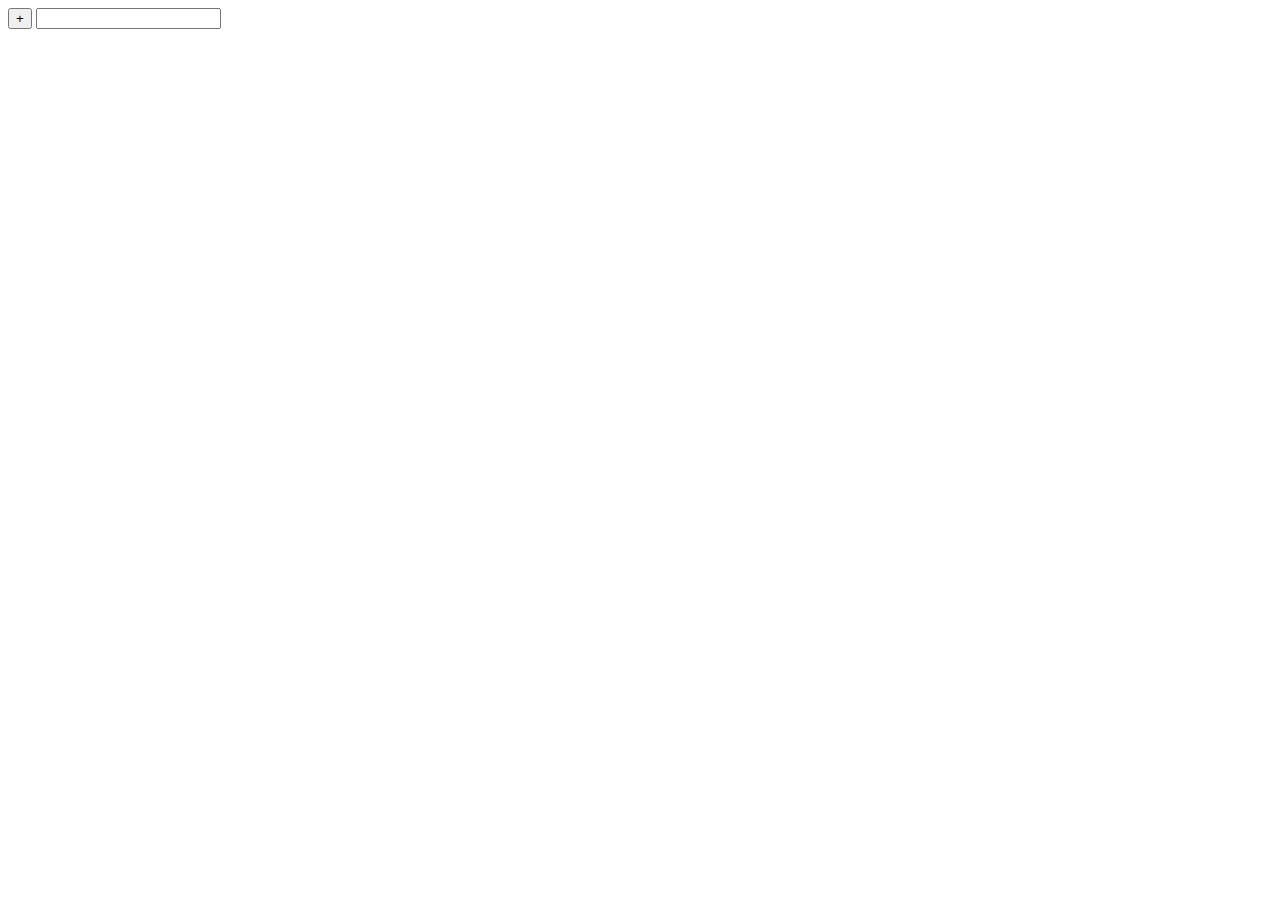
==== index.html @ 685f07e4 "first commit" ====
<!DOCTYPE html>
<html lang="en" dir="ltr">
  <head>
    <meta charset="utf-8">
    <link rel="stylesheet" href="main.css">
    <title>Credit Ratings</title>
  </head>
  <body>
    <div class="addCountryContainer">
      <button class="addBtn" type="button" name="button">+</button>
      <input class="inputCountry" type="text" name="" value="">
      <ul class="inputList"></ul>
    </div>
    <div class="container"></div>


  <script src="main.js" charset="utf-8"></script>
  </body>
</html>
---- main.css ----
li {
  list-style: none;
}

.countryBtn {
  cursor: pointer;
}
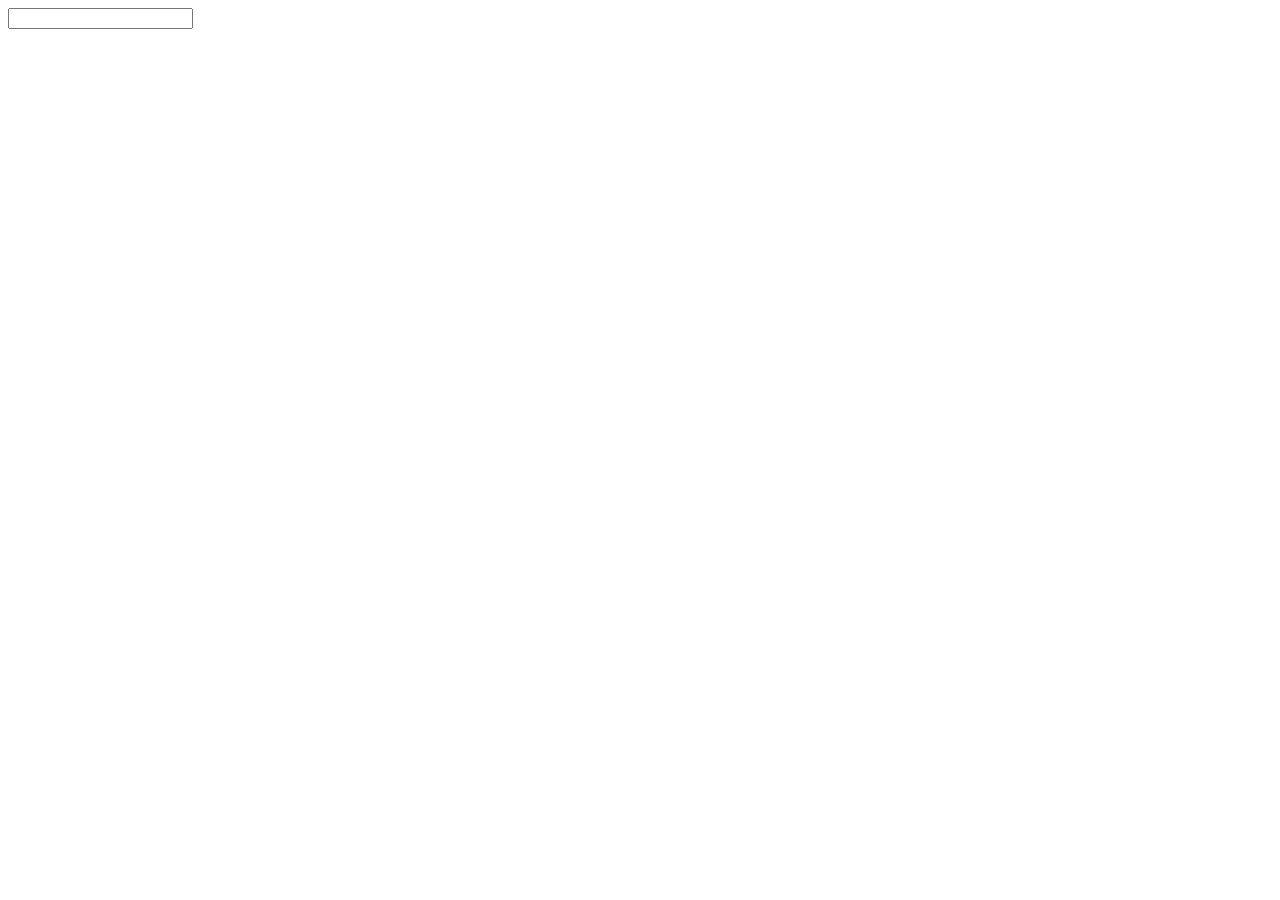
==== commit d5ee92c4: "added remove country button" ====
--- a/index.html
+++ b/index.html
@@ -7,7 +7,6 @@
   </head>
   <body>
     <div class="addCountryContainer">
-      <button class="addBtn" type="button" name="button">+</button>
       <input class="inputCountry" type="text" name="" value="">
       <ul class="inputList"></ul>
     </div>
--- a/main.css
+++ b/main.css
@@ -5,3 +5,7 @@
 .countryBtn {
   cursor: pointer;
 }
+
+.countryHeader {
+  display: flex;
+}
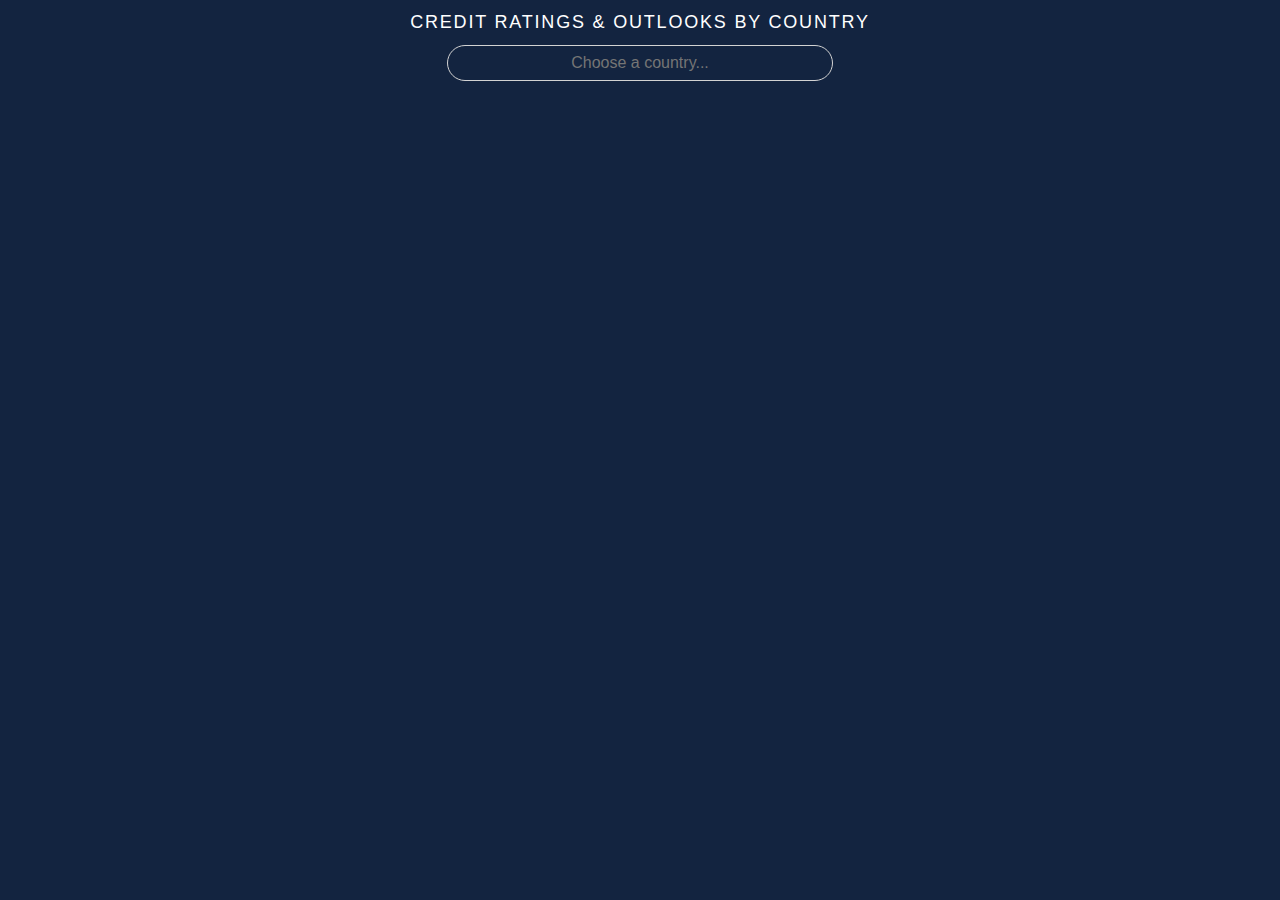
==== commit 0b770fd0: "styles added" ====
--- a/index.html
+++ b/index.html
@@ -6,9 +6,10 @@
     <title>Credit Ratings</title>
   </head>
   <body>
+    <h1 class="title text">Credit ratings & outlooks by country</h1>
     <div class="addCountryContainer">
-      <input class="inputCountry" type="text" name="" value="">
-      <ul class="inputList"></ul>
+      <input class="inputCountry" type="text" placeholder="Choose a country...">
+      <ul class="inputList text"></ul>
     </div>
     <div class="container"></div>
 
--- a/main.css
+++ b/main.css
@@ -1,11 +1,93 @@
+body {
+  background-color: #132440;
+}
+
+.text {
+  font-family: sans-serif;
+  font-size: 18px;
+  text-transform: uppercase;
+  letter-spacing: 1.8px;
+  font-weight: 400;
+  text-align: center;
+  color: white;
+}
+
+.addCountryContainer {
+  text-align: center;
+}
+
+.inputList {
+  padding: 0;
+}
+
 li {
   list-style: none;
+  color: white;
+  border: 1px solid lightgrey;
+  width: 30%;
+  border-radius: 20px;
+  display: block;
+  margin: auto;
+  line-height: 1.8;
 }
 
-.countryBtn {
+li:hover {
+  background-color: aliceblue;
+  color: navy;
+}
+
+input {
+  border-radius: 20px;
+  border: 1px solid lightgrey;
+  line-height: 2;
+  font-size: 16px;
+  width: 30%;
+  color: white;
+  background-color: #132440;
+  text-align: center;
+}
+
+.countryBtn, .removeBtn {
   cursor: pointer;
 }
 
-.countryHeader {
+.countryContaner {
   display: flex;
+  justify-content: space-between;
+  width: 90%;
+  margin: auto;
+  margin: 20px auto;
 }
+
+.countryName {
+  display: inline-flex;
+  align-items: center;
+  justify-content: space-between;
+  max-width: 15%;
+}
+
+.removeBtn {
+  background: none;
+  border: none;
+  font-size: 35px;
+  font-weight: bolder;
+  color: red;
+}
+
+.ratingSection {
+  width: 55%;
+  display: flex;
+  justify-content: space-between;
+  line-height: 1.6;
+}
+
+.ratingSection h3 {
+  font-weight: 500;
+  margin: 0;
+}
+
+.ratingSection h6 {
+  font-weight: 300;
+  font-size: 16px;
+  margin: 0;
+}
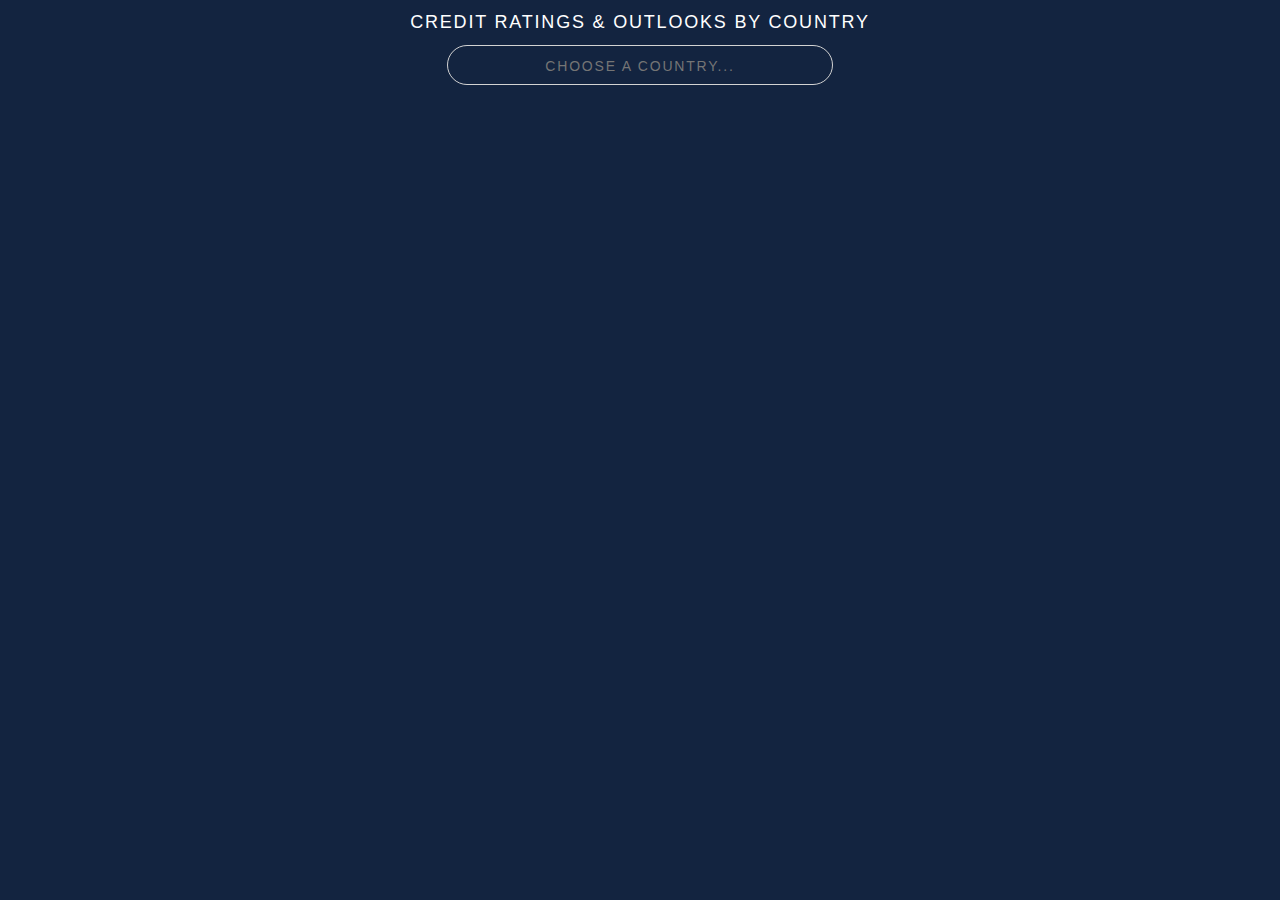
==== commit 6a0e60fd: "added responsive styles" ====
--- a/index.html
+++ b/index.html
@@ -8,7 +8,7 @@
   <body>
     <h1 class="title text">Credit ratings & outlooks by country</h1>
     <div class="addCountryContainer">
-      <input class="inputCountry" type="text" placeholder="Choose a country...">
+      <input class="inputCountry text" type="text" placeholder="Choose a country...">
       <ul class="inputList text"></ul>
     </div>
     <div class="container"></div>
--- a/main.css
+++ b/main.css
@@ -20,31 +20,50 @@
   padding: 0;
 }
 
+ul {
+  position: absolute;
+  z-index: 2;
+  display: block;
+  margin-left: auto;
+  margin-right: auto;
+  left: 0;
+  right: 0;
+  text-align: center;
+  width: 30%;
+}
+
 li {
   list-style: none;
-  color: white;
-  border: 1px solid lightgrey;
-  width: 30%;
-  border-radius: 20px;
-  display: block;
-  margin: auto;
+  color: navy;
   line-height: 1.8;
+  background-color: rgba(255, 255, 255, 0.85);
 }
 
 li:hover {
   background-color: aliceblue;
-  color: navy;
 }
 
 input {
   border-radius: 20px;
   border: 1px solid lightgrey;
   line-height: 2;
-  font-size: 16px;
   width: 30%;
   color: white;
   background-color: #132440;
   text-align: center;
+}
+
+::-webkit-input-placeholder { /* Chrome/Opera/Safari */
+  font-size: 14px;
+}
+::-moz-placeholder { /* Firefox 19+ */
+  font-size: 14px;
+}
+:-ms-input-placeholder { /* IE 10+ */
+  font-size: 14px;
+}
+:-moz-placeholder { /* Firefox 18- */
+  font-size: 14px;
 }
 
 .countryBtn, .removeBtn {
@@ -56,14 +75,18 @@
   justify-content: space-between;
   width: 90%;
   margin: auto;
-  margin: 20px auto;
+  margin: 40px auto;
 }
 
 .countryName {
   display: inline-flex;
   align-items: center;
-  justify-content: space-between;
-  max-width: 15%;
+  width: 30%;
+  text-align: left;
+}
+
+.rating {
+  width: 30%;
 }
 
 .removeBtn {
@@ -82,12 +105,27 @@
 }
 
 .ratingSection h3 {
+  font-size: 14px;
+  font-weight: bolder;
+  margin: 0;
+  letter-spacing: 3px;
+  color: grey;
+}
+
+.ratingSection h5 {
   font-weight: 500;
   margin: 0;
+  font-size: 26px;
 }
 
 .ratingSection h6 {
   font-weight: 300;
-  font-size: 16px;
+  font-size: 14px;
   margin: 0;
 }
+
+@media (max-width: 720px) {
+  input {
+    width: 50%;
+  }
+}
